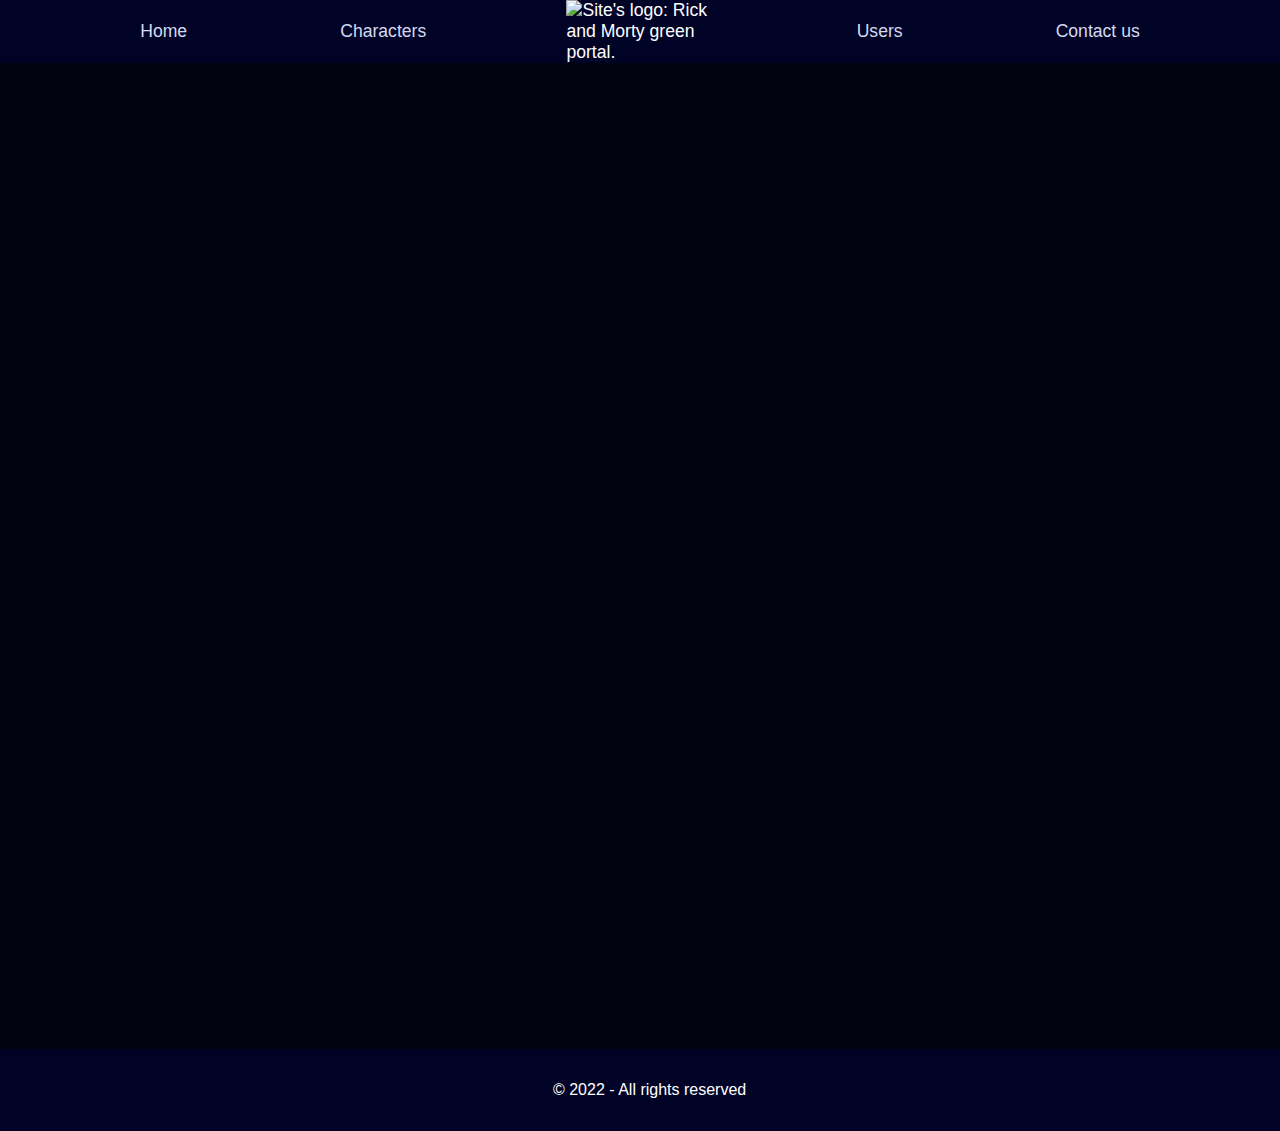
==== src/cards.html @ ada34ee6 "Merge pull request #15 from fyunes/fetch-rickandmorty-js" ====
<!DOCTYPE html>
<html lang="en">
<head>
    <meta charset="UTF-8">
    <meta http-equiv="X-UA-Compatible" content="IE=edge">
    <meta name="viewport" content="width=device-width, initial-scale=1.0">
    <title>Characters</title>
    <link rel="shortcut icon" href="https://cdn.discordapp.com/attachments/783499342010777631/1006359644928749668/slides-title.png" type="image/x-icon">
    <link rel="stylesheet" href="../assets/style.css">
</head>
<body>
    
    <header>
        <div class="navbar">
            <a href="../index.html">Home</a>
            <a href="./cards.html">Characters</a>
            <img src="http://www.da-files.com/contests/2015/rick-and-morty/img/img-ram-portal.png" alt="Site's logo: Rick and Morty green portal.">
            <a href="./table.html">Users</a>
            <a href="./form.html">Contact us</a>
        </div>
    </header>
    <div id="fetch-rickandmorty"></div>

    <footer>
        <div class="footer">
            <p>&copy; 2022 - <span>All rights reserved</span></p>
        </div>
    </footer>

</body>
<script src="../assets/scriptRIck&Morty.js"></script>
</html>
---- assets/style.css ----
body{
    color: #fff;
    margin: 0 auto;
    background-color: #00030D;
    font-family: 'Open Sans', sans-serif;
    padding-bottom: 80px;
    padding-top: 150.56px;
    min-height: 100vh;
    position: relative;    
}

/*HEADER*/

div.navbar{
    position: fixed;
    font-family: 'Lucida Sans', 'Lucida Sans Regular', 'Lucida Grande', 'Lucida Sans Unicode', Geneva, Verdana, sans-serif;
    font-size: 1.1rem;
    display: flex;
    justify-content: space-evenly;
    align-items: center;
    background-color: #010326;
    padding: 0;
    width: 100%;
    top: 0%;
}

div.navbar img{
    width: 150px;
}

div.navbar a{
    color: #D5DAF2;
    text-decoration: none;
    position: relative;
    z-index: 0;
    padding: 0.8rem;
}

div.navbar a::before, div.navbar a::after{
    position: absolute;
    left: 0px;
    width: 100%;
    height: 2px;
    background: #D5DAF2;
    content: "";
    opacity: 0;
    transition: all 0.3s;
}

div.navbar a:before{
    top: 0px;
    transform: translateY(-10px);
}

div.navbar a:after{
    bottom: 0px;
    transform: translateY(10px);
}

div.navbar a:hover:before, div.navbar a:hover:after{
    opacity: 1;
    transform: translateY(0px);
}

.welcome{
    font-family: Verdana, Geneva, Tahoma, sans-serif;
    text-align: center;
    margin-top: 2rem;
}

/*BUTTONS*/

.buttons{
    display: flex;
    justify-content: space-evenly;
    margin: 2rem 0;
}

.buttons img{
    background-color: #D5DAF2;
    width: 150px;
    box-shadow: 4px 4px 4px gray;
}

.buttons img:nth-child(1){
    border-radius: 10%;
    padding: 20px 20px;
}

.buttons img:nth-child(2){
    border-radius: 50%;
    padding: 20px 20px;
}

.buttons img:nth-child(3){
    border-radius: 10%;
    padding: 5px 20px;
    width: 180px;
}

button {
    display: inline;
    font-size: 1.3rem;
    background-color: #51A629;
    width: 100%;
    padding: 0.5rem;
    margin-top: 2rem;
    border: none;
    border-radius: 10px;
    box-shadow: 2px 2px 2px #47A603;
}

.buttons a {
    color: #00030D;
    font-family: 'Franklin Gothic Medium', 'Arial Narrow', Arial, sans-serif;
    text-decoration: none;
    text-transform: uppercase;
}

button:hover, button a:hover{
    color: #D5DAF2;
    background-color: #47A603;
}

.form, .table, .cards{
    display: flex;
    flex-direction: column;
    text-align: center;
}

/*FORM*/

.wrapper {
	display: flex;
    justify-content: center;
	flex-flow: row nowrap;
	background-color: #010326;
	width: 33%;
	margin: 3rem auto;
	padding: 1em;
}

.wrapper h2, .wrapper p{
    text-align: center;
}

fieldset{
	margin-top: 4rem;
    border: none;
	border-radius: 10px;
}

legend{
	font-size: 1.3rem;
	font-weight: bold;
	margin-top: 1rem;
	margin-bottom: 1rem;
}

label{
    display: block;
	padding-bottom: 0.5rem;
}

textarea{
    font-family: 'Lucida Sans', 'Lucida Sans Regular', 'Lucida Grande', 'Lucida Sans Unicode', Geneva, Verdana, sans-serif;
	padding: 2rem;
}

select{
	font-size: 1rem;
	font-weight: bold;
	margin-bottom: 2rem;
}

input:not([type="radio"]), textarea {
	font-size: 1.3rem;
	width: 20rem;
	margin-bottom: 2rem;
	padding: 0 1rem;
	border: none;
	border-radius: 5px;
}

/*FOOTER*/

footer{    
    font-family: 'Franklin Gothic Medium', 'Arial Narrow', Arial, sans-serif;   
    padding: 1rem;
    padding-right: 0%;
    background-color: #010326;
    bottom:0%;
    position: absolute;
    width: 99%;
    text-align: center;
}
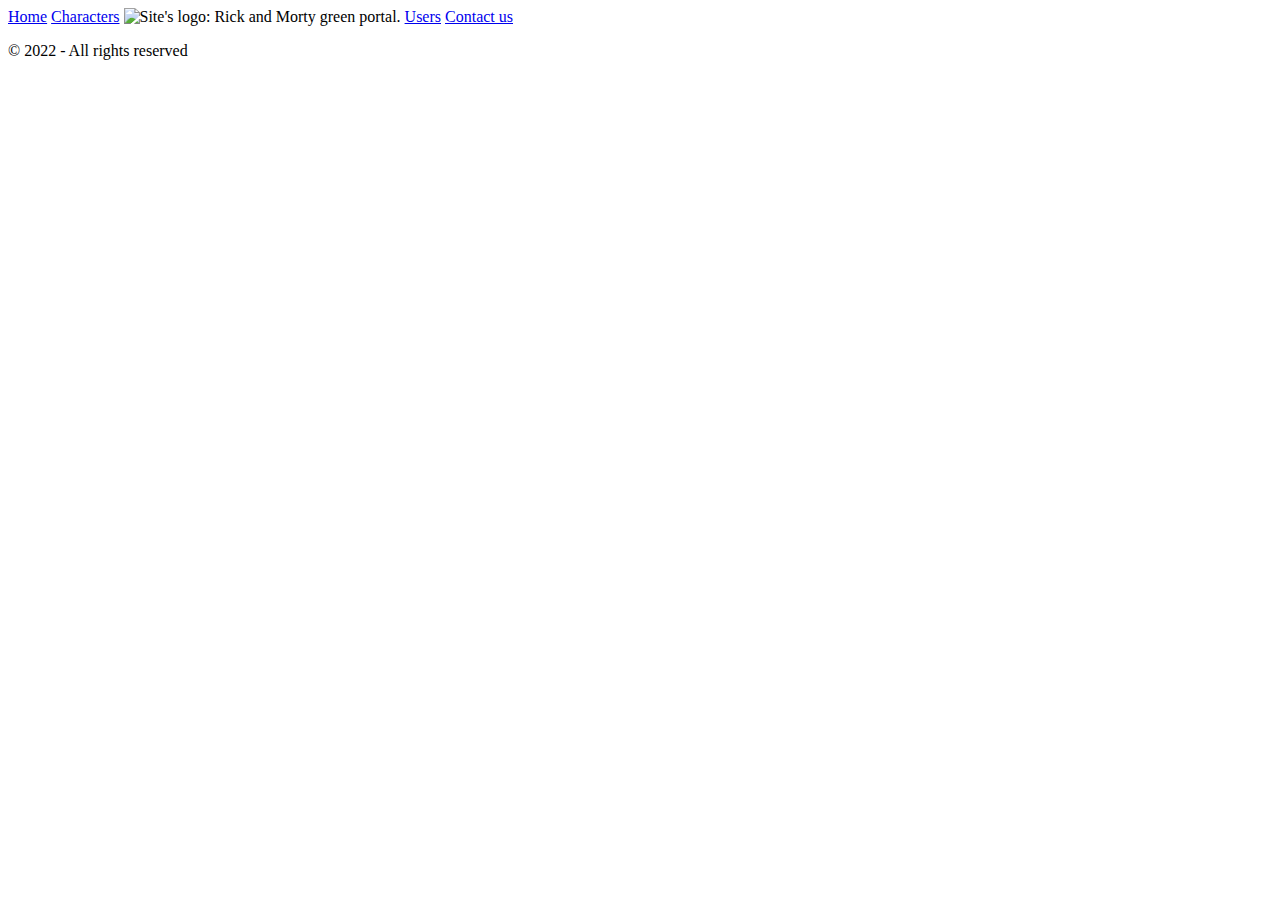
==== commit 42d486db: ".tada: add api conection jsonplaceholder" ====
--- a/src/cards.html
+++ b/src/cards.html
@@ -6,7 +6,7 @@
     <meta name="viewport" content="width=device-width, initial-scale=1.0">
     <title>Characters</title>
     <link rel="shortcut icon" href="https://cdn.discordapp.com/attachments/783499342010777631/1006359644928749668/slides-title.png" type="image/x-icon">
-    <link rel="stylesheet" href="../assets/style.css">
+    <link rel="stylesheet" href="../assets/css/style.css">
 </head>
 <body>
     
@@ -28,5 +28,5 @@
     </footer>
 
 </body>
-<script src="../assets/scriptRIck&Morty.js"></script>
+<script src="../assets/js/scriptRickAndMorty.js"></script>
 </html>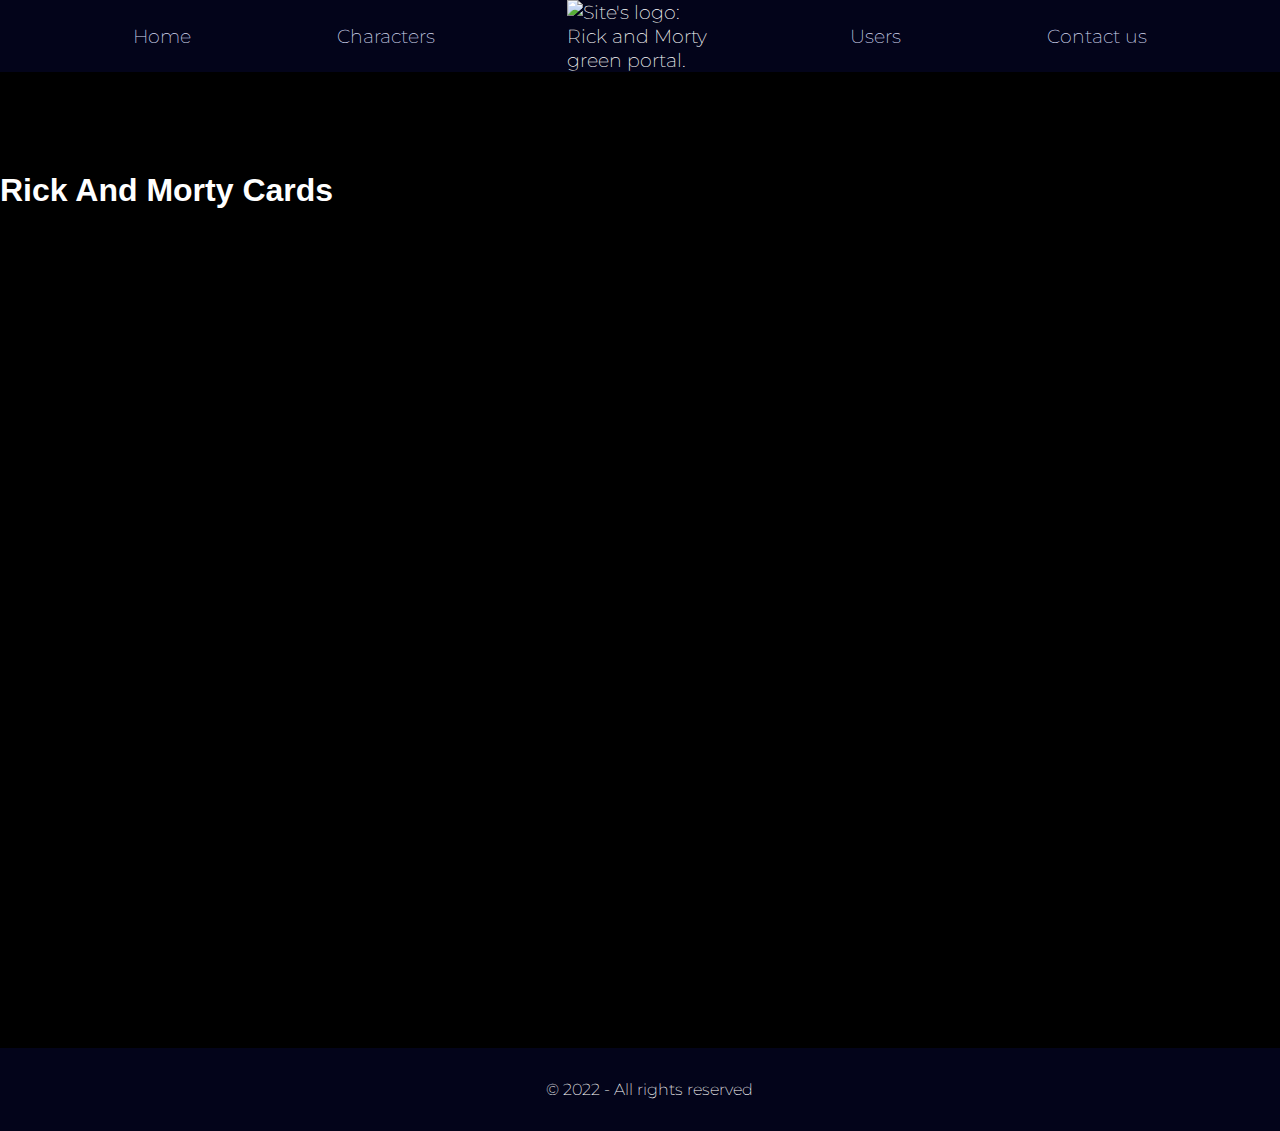
==== commit e62b296c: "Merge pull request #24 from MelinaLencina/style-update" ====
--- a/src/cards.html
+++ b/src/cards.html
@@ -6,8 +6,9 @@
     <meta name="viewport" content="width=device-width, initial-scale=1.0">
     <title>Characters</title>
     <link rel="shortcut icon" href="https://cdn.discordapp.com/attachments/783499342010777631/1006359644928749668/slides-title.png" type="image/x-icon">
-    <link rel="stylesheet" href="../assets/css/style.css">
+    <link rel="stylesheet" href="/assets/css/style.css">
 </head>
+
 <body>
     
     <header>
@@ -19,6 +20,12 @@
             <a href="./form.html">Contact us</a>
         </div>
     </header>
+
+    <div>
+        <h1>Rick And Morty Cards</h1>
+        <ul id="pagination"></ul>      
+    </div>
+
     <div id="fetch-rickandmorty"></div>
 
     <footer>
@@ -27,6 +34,6 @@
         </div>
     </footer>
 
+    <script src="/assets/js/scriptRickAndMorty.js"></script>
 </body>
-<script src="../assets/js/scriptRickAndMorty.js"></script>
 </html>--- a/assets/css/style.css
+++ b/assets/css/style.css
@@ -0,0 +1,338 @@
+@import url('https://fonts.googleapis.com/css2?family=Kanit&family=Montserrat:wght@300;500&display=swap');
+
+body {
+  font-family: "Open Sans", sans-serif;
+  color: #fff;
+  background-color: #000000;
+  position: relative;
+  margin: 0 auto;
+  padding-top: 150.56px;
+  padding-bottom: 80px;
+  min-height: 100vh;
+}
+
+/*HEADER*/
+
+div.navbar {
+  display: flex;
+  justify-content: space-evenly;
+  align-items: center;
+  font-family: 'Montserrat', sans-serif;
+  font-size: 1.2rem;
+  font-weight: 200;
+  background-color: #03041a;
+  position: fixed;
+  width: 100%;
+  top: 0%;
+  padding: 0;
+  z-index: 2;
+}
+
+div.navbar img {
+  width: 150px;
+}
+
+div.navbar a {
+  color: #d5daf2;
+  position: relative;
+  text-decoration: none;
+  padding: 0.8rem;
+  z-index: 0;
+}
+
+div.navbar a::before,
+div.navbar a::after {
+  background: #d5daf2;
+  position: absolute;
+  left: 0px;
+  width: 100%;
+  height: 2px;
+  content: "";
+  opacity: 0;
+  transition: all 0.3s;
+}
+
+div.navbar a:before {
+  top: 0px;
+  transform: translateY(-10px);
+}
+
+div.navbar a:after {
+  bottom: 0px;
+  transform: translateY(10px);
+}
+
+div.navbar a:hover:before,
+div.navbar a:hover:after {
+  opacity: 1;
+  transform: translateY(0px);
+}
+
+.welcome {
+  font-family: 'Kanit';
+  font-size: 3rem;
+  text-align: center;
+  margin-top: 2rem;
+}
+
+.cover {
+  width: 100%;
+  height: 60vh;
+  margin: 3rem 0;
+}
+
+/*BUTTONS*/
+
+.buttons {
+  display: flex;
+  justify-content: space-evenly;
+  margin: 2rem 0;
+}
+
+.buttons img {
+  background-color: #d5daf2;
+  width: 150px;
+  box-shadow: 4px 4px 4px gray;
+}
+
+.buttons img:nth-child(1) {
+  padding: 20px 20px;
+  border-radius: 10%;
+}
+
+.buttons img:nth-child(2) {
+  padding: 20px 20px;
+  border-radius: 50%;
+}
+
+.buttons img:nth-child(3) {
+  width: 180px;
+  padding: 5px 20px;
+  border-radius: 10%;
+}
+
+.button-icon {
+  display: inline;
+  font-size: 1.3rem;
+  background-color: #51a629;
+  width: 100%;
+  margin-top: 2rem;
+  padding: 0.5rem;
+  border: none;
+  border-radius: 10px;
+  box-shadow: 2px 2px 2px #47a603;
+}
+
+.buttons a {
+  font-family: "Franklin Gothic Medium", "Arial Narrow", Arial, sans-serif;
+  color: #00030d;
+  text-decoration: none;
+  text-transform: uppercase;
+}
+
+.button-icon:hover, .button-icon a:hover {
+  color: #d5daf2;
+  background-color: #4ca193;
+}
+
+.form, .table, .cards {
+  display: flex;
+  flex-direction: column;
+  text-align: center;
+}
+
+/*FORM*/
+
+.wrapper {
+  display: flex;
+  justify-content: center;
+  flex-flow: row nowrap;
+  background-color: #010326;
+  width: 33%;
+  margin: 3rem auto;
+  padding: 1em;
+}
+
+.wrapper h2, .wrapper p {
+  text-align: center;
+}
+
+fieldset {
+  margin-top: 4rem;
+  border: none;
+  border-radius: 10px;
+}
+
+legend {
+  font-size: 1.3rem;
+  font-weight: bold;
+  margin-top: 1rem;
+  margin-bottom: 1rem;
+}
+
+label {
+  display: block;
+  padding-bottom: 0.5rem;
+}
+
+textarea {
+  font-family: 'Montserrat', sans-serif;
+}
+
+select {
+  font-size: 1rem;
+  font-weight: bold;
+  margin-bottom: 2rem;
+}
+
+input:not([type="radio"]), textarea {
+  font-size: 1.3rem;
+  width: 20rem;
+  margin-bottom: 2rem;
+  padding: 0 1rem;
+  border: none;
+  border-radius: 5px;
+}
+
+/* USERS */
+
+.users {
+  width: 100vw;
+  margin: 50px 0;
+}
+
+.users-cards {
+  font-family: 'Kanit';
+  font-size: 4.2rem;
+  text-align: center;
+  margin: 0;
+  padding: 0;
+}
+
+.table{
+  font-size: 1.3rem;
+  margin-bottom: 3rem;
+}
+
+#usersInfo {
+  display: flex;
+  justify-content: center;
+  flex-wrap: wrap;
+}
+
+.user-card {
+  color: #000;
+  background-color: #fff;
+  position: relative;
+  width: 30rem;
+  margin: 20px;
+  border-radius: 25px;
+  overflow: hidden;
+  cursor: pointer;
+}
+
+.user-title {
+  font-size: 1.2rem;
+  font-weight: bold;
+  text-align: center;
+}
+
+.user-text {
+  font-weight: 700;
+}
+
+.user-data {
+  font-family: 'Montserrat', sans-serif;
+  font-size: 0.9rem;
+  font-weight: normal;
+}
+
+.user-content {
+  display: flex;
+}
+
+.col-left {
+  display: flex;
+  justify-content: center;
+  align-items: center;
+  background-color: #51a629;
+  width: 60%;
+  height: 250px;
+}
+
+.col-right {
+  width: 100%;
+  padding: 10px;
+  margin: 0 auto;
+}
+
+.user-effect {
+  display: flex;
+  justify-content: center;
+  align-items: center;
+  background: rgba(171, 226, 145, 0.81);
+  position: absolute;
+  width: 0%;
+  height: 100%;
+  top: 0;
+  overflow: hidden;
+  transition: all 400ms ease-in-out;
+}
+
+.user-card:hover .user-effect {
+  width: 100%;
+}
+
+.user-effect h3 {
+  font-size: 1.5rem;
+  color: #010326;
+  padding: 0.8em 1.9em;
+  border: 6px solid #010326;
+  border-radius: 20px;
+}
+
+.users-table {
+  width: 90%;
+  margin: 0 auto;
+  border: 1px solid white;
+  border-collapse: collapse;
+}
+
+.col {
+  font-family: 'Montserrat', sans-serif;
+  font-weight: light 300;
+  text-align: center;
+  color: #ffffff;
+  width: 15%;
+  padding: 1rem;
+  border: 3px solid white;
+}
+
+.user-row:hover {
+  background: #040e31;
+}
+
+.table-header{
+  font-family: 'Montserrat';
+  font-size: 1.2rem;
+  font-weight: medium 400;
+  text-align: center;
+  background-color: #51a629;
+  width: 15%;
+  padding: 1rem;
+  border: 3px solid white;
+}
+
+/*FOOTER*/
+
+footer {
+  font-family: 'Montserrat', sans-serif;
+  font-weight: 200;
+  text-align: center;
+  background-color: #03041a;
+  position: absolute;
+  width: 99%;
+  padding: 1rem;
+  padding-right: 0%;
+  bottom: 0%;
+}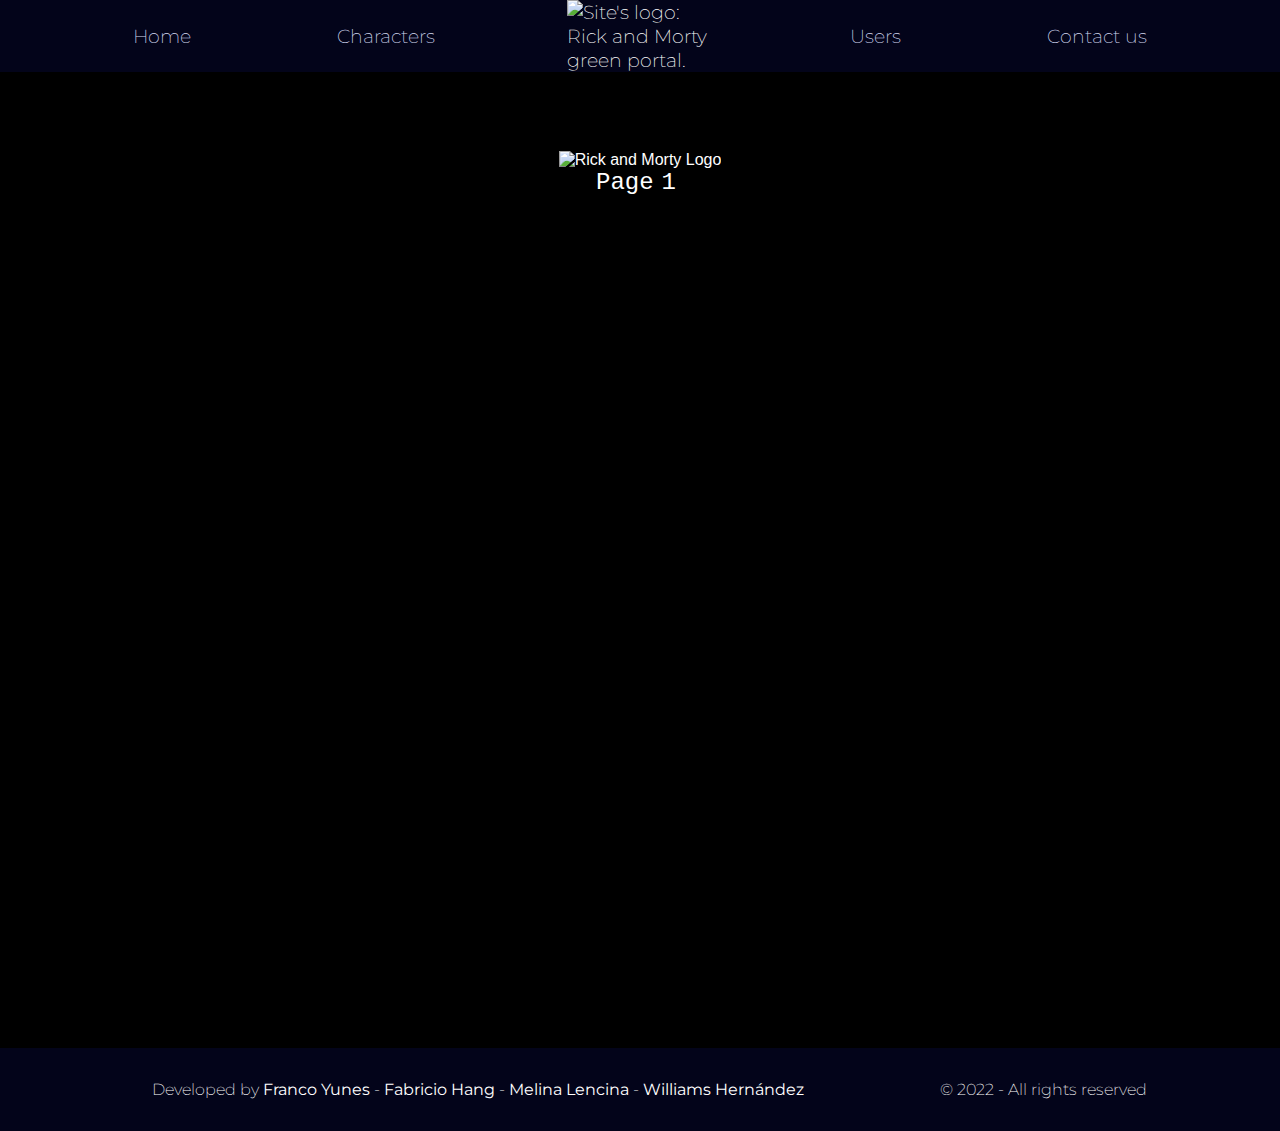
==== commit 6919290a: "Merge branch 'main' into finishing-touches" ====
--- a/src/cards.html
+++ b/src/cards.html
@@ -6,7 +6,7 @@
     <meta name="viewport" content="width=device-width, initial-scale=1.0">
     <title>Characters</title>
     <link rel="shortcut icon" href="https://cdn.discordapp.com/attachments/783499342010777631/1006359644928749668/slides-title.png" type="image/x-icon">
-    <link rel="stylesheet" href="/assets/css/style.css">
+    <link rel="stylesheet" href="../assets/css/style.css">
 </head>
 
 <body>
@@ -15,25 +15,40 @@
         <div class="navbar">
             <a href="../index.html">Home</a>
             <a href="./cards.html">Characters</a>
-            <img src="http://www.da-files.com/contests/2015/rick-and-morty/img/img-ram-portal.png" alt="Site's logo: Rick and Morty green portal.">
+            <img src="https://cdn.discordapp.com/attachments/783499342010777631/1007003048041795634/portal.png" alt="Site's logo: Rick and Morty green portal.">
             <a href="./table.html">Users</a>
             <a href="./form.html">Contact us</a>
         </div>
     </header>
 
+    <div class="rnm-logo-container">        
+        <img src="https://cdn.discordapp.com/attachments/783499342010777631/1007513561154727976/Logo4.png" alt="Rick and Morty Logo">
+    </div>
     <div>
-        <h1>Rick And Morty Cards</h1>
-        <ul id="pagination"></ul>      
+        <div class="rnm-pagination-div"id="pagination"></div>                    
     </div>
+ 
+    <div>
+        <input onclick="topFunction()" id="RNM-Btn" title="Go to top" type="image" src="https://cdn.discordapp.com/attachments/1007047126783627445/1007061998476984450/rM_img_150.jpg"  onMouseOver="this.src='https://cdn.discordapp.com/attachments/1007047126783627445/1007061999034843246/rM_img_hover_150.jpg'" onMouseOut="this.src='https://cdn.discordapp.com/attachments/1007047126783627445/1007061998476984450/rM_img_150.jpg'">
+        
+    <div class="rnm-parent-container" id="fetch-rickandmorty"></div>
 
-    <div id="fetch-rickandmorty"></div>
+    <div class="rnm-counter-container">
+        <span class="RNM-counter">Page </span>
+        <span class="RNM-counter" id="display">1</span>
+    </div> 
+    <div>        
+        <div class="rnm-pagination-div"id="paginationBottom"></div>                
+    </div>
 
     <footer>
         <div class="footer">
+            <p>Developed by <a href="https://github.com/fyunes" target="_blank">Franco Yunes</a> - <a href="https://github.com/saveasfabri" target="_blank">Fabricio Hang</a> - <a href="https://github.com/MelinaLencina" target="_blank">Melina Lencina</a> - <a href="https://github.com/hernandw" target="_blank">Williams Hernández</a></p>
             <p>&copy; 2022 - <span>All rights reserved</span></p>
         </div>
     </footer>
+    
+<script src="../assets/js/scriptRickAndMorty.js"></script>
 
-    <script src="/assets/js/scriptRickAndMorty.js"></script>
 </body>
 </html>--- a/assets/css/style.css
+++ b/assets/css/style.css
@@ -1,4 +1,22 @@
-@import url('https://fonts.googleapis.com/css2?family=Kanit&family=Montserrat:wght@300;500&display=swap');
+@import url('https://fonts.googleapis.com/css2?family=Kanit&family=Montserrat:wght@300;500&family=Archivo:wght@500&family=Ubuntu:wght@400;700&display=swap');
+@keyframes vibrate {
+  0% { transform: rotate(10deg); }
+  10% { transform: rotate(-10deg); }
+  10% { transform: rotate(10deg); }
+  10% { transform: rotate(-10deg); }
+  20% { transform: rotate(10deg); }
+  30% { transform: rotate(-10deg); }
+  60% { transform: rotate(-5deg); }
+  60% { transform: rotate(5deg); }
+  60% { transform: rotate(-15deg); }
+  60% { transform: rotate(15deg); }
+}
+@keyframes FadeInOut {
+  0% {opacity:0;}
+  25% {opacity:.5;}
+  50% {opacity:.75;}
+  100% {opacity:1;}
+}
 
 body {
   font-family: "Open Sans", sans-serif;
@@ -95,19 +113,8 @@
   box-shadow: 4px 4px 4px gray;
 }
 
-.buttons img:nth-child(1) {
+.buttons img {
   padding: 20px 20px;
-  border-radius: 10%;
-}
-
-.buttons img:nth-child(2) {
-  padding: 20px 20px;
-  border-radius: 50%;
-}
-
-.buttons img:nth-child(3) {
-  width: 180px;
-  padding: 5px 20px;
   border-radius: 10%;
 }
 
@@ -121,20 +128,28 @@
   border: none;
   border-radius: 10px;
   box-shadow: 2px 2px 2px #47a603;
+  cursor: pointer;
 }
 
 .buttons a {
-  font-family: "Franklin Gothic Medium", "Arial Narrow", Arial, sans-serif;
+  font-family: 'Kanit', sans-serif;
+  font-weight: bold;
   color: #00030d;
   text-decoration: none;
   text-transform: uppercase;
 }
 
-.button-icon:hover, .button-icon a:hover {
+.button-icon:hover, .button-icon:hover a {
   color: #d5daf2;
   background-color: #4ca193;
 }
 
+.button-icon:active, .button-icon a:active {
+  color: #3f445f;
+  background-color: #40867b;
+  box-shadow: none;
+}
+
 .form, .table, .cards {
   display: flex;
   flex-direction: column;
@@ -143,55 +158,191 @@
 
 /*FORM*/
 
-.wrapper {
-  display: flex;
-  justify-content: center;
-  flex-flow: row nowrap;
+.form-message {
+  display: flex;
+  justify-content: center;
+  width: 100%;
+  margin: 50px 0;
+}
+
+.form-container {
+  display: flex;
+  justify-content: center;
+  flex-direction: column;
   background-color: #010326;
-  width: 33%;
-  margin: 3rem auto;
+  width: 55%;
+  margin-left: 4rem;
   padding: 1em;
-}
-
-.wrapper h2, .wrapper p {
-  text-align: center;
+  border-radius: 10px;
+}
+
+.form-container p {
+  text-align: center;
+}
+
+.form-container h1 {
+  font-size: 2.5rem;
+  font-weight: 600;
+  text-align: center;
+  margin: 1rem;
+}
+
+.form-container h2 {
+  font-size: 1rem;
+  text-align: center;
+  margin: 1rem;
 }
 
 fieldset {
-  margin-top: 4rem;
+  width: 100%;
+  margin: 1rem 0 2rem 0;
+  padding: 0;
   border: none;
   border-radius: 10px;
+  box-sizing: border-box;
 }
 
 legend {
   font-size: 1.3rem;
   font-weight: bold;
+  text-align: center;
   margin-top: 1rem;
   margin-bottom: 1rem;
 }
 
 label {
-  display: block;
   padding-bottom: 0.5rem;
+  display: flex;
+  align-items: center;
 }
 
 textarea {
+  padding: 2rem;
+}
+
+.form-container input, textarea, .form-container label{
   font-family: 'Montserrat', sans-serif;
-}
-
-select {
+  font-weight: 200;
+}
+
+.form-container button{
+  font-family: 'Kanit', sans-serif;
+  text-transform: uppercase;
+}
+
+textarea, #name, #phone, #email, #submit {	
+  display: flex;
+  align-items: center;  
+  font-size: 1.3rem;
+  width: 100%;
+  margin-bottom: 2rem;
+  padding: .4rem 1rem;
+  border: none;
+  border-radius: 10px;
+  box-sizing: border-box;
+}
+
+.input-radio {
+  display: flex;
+  justify-content: flex-start;
+  align-items: center;
+  height: 30px;
+}
+
+.input-radio input {
+  margin-right: 1rem;
+}
+
+.input-radio label {
+  padding: 0;
+}
+
+.message-dom{
+  display: flex;
+  align-items: center;
+  flex-direction: column;
+  box-sizing: border-box;
+  width: 55%;
+}
+
+.portal-img {
+  width: 100%;
+  box-sizing: border-box;
+}
+
+.portal-img img {
+  width: 100%;
+}
+
+#received-message {
+  display: flex;
+  justify-content: center;
+  flex-direction: column;
+  align-items: center;
+  width: 100%;
+}
+
+.img-title {
+  width: 80%;
+  height: 100%;
+  margin-top: 15px;
+}
+
+.background-mssg {
+  display: flex;
+  justify-content: center;
+  align-items: center;
+  flex-direction: column;
+  background-color: #7eea2562;
+  width: 90%;
+  height: auto;
+  margin-top: 30px;
+  padding: 5px;
+  border: 2px solid #7dea25;
+  border-radius: 15px;
+  box-shadow: 0 0 30px #7dea25;
+}
+
+.text-dimension {
   font-size: 1rem;
-  font-weight: bold;
-  margin-bottom: 2rem;
-}
-
-input:not([type="radio"]), textarea {
-  font-size: 1.3rem;
-  width: 20rem;
-  margin-bottom: 2rem;
-  padding: 0 1rem;
-  border: none;
-  border-radius: 5px;
+  color: #fff;
+  text-shadow: 1px 1px 2px #051f39;
+}  
+
+#text-form {
+  display: flex;
+  justify-content: center;
+  align-items: center;
+  flex-direction: column;
+  width: 80%;
+  padding: 0 ;
+}
+
+.label-message {
+  font-size: 0.8rem;
+  color: #22a2bd;
+  margin: 0;
+}
+
+.text-message {
+  font-weight: 500;
+  text-align: center;
+  margin-top: 5px;
+  text-shadow: 1px 1px 4px #051f39;
+}
+
+.text-message:last-child {
+  margin-bottom: 15px;
+}
+
+/* FORM VALIDATION */
+
+input:invalid{
+  border-color: #900;
+}
+
+input:focus:invalid {
+  outline: none;
 }
 
 /* USERS */
@@ -335,4 +486,202 @@
   padding: 1rem;
   padding-right: 0%;
   bottom: 0%;
+}
+
+.footer{
+  display: flex;
+  justify-content: space-evenly;
+}
+
+.footer a{
+  color: #fff;
+  font-weight: 400;
+  text-decoration: none;
+}
+
+.footer a:hover{
+  font-size: 1.1rem;
+  color: #fff;
+  transition: 0.5s;
+}
+
+/* Rick And Morty Cards */
+
+/* RICK AND MORTY TITLE LOGOS */
+.rnm-logo-container {
+  display: flex;
+  justify-content: center;
+  margin: 0 auto;
+  -webkit-animation-name: FadeInOut;
+  animation-name: FadeInOut;
+  -webkit-animation-timing-function: ease-in-out;
+  animation-timing-function: ease-in-out;
+  -webkit-animation-iteration-count: infinite;
+  animation-iteration-count: infinite;
+  -webkit-animation-duration: 8s;
+  animation-duration: 8s;
+}
+
+ /* PAGE UP BUTTON  */
+
+#RNM-Btn {
+  display: none; 
+  position: fixed;
+  width: 100px; 
+  height: 100px;
+  bottom: 20px; 
+  right: 10px; 
+  z-index: 99; 
+  border: solid white 1px; 
+  box-sizing: content-box;
+  outline: none;   
+  cursor: pointer; 
+}
+
+/* PAGINATION BUTTONS AND COUNTER  */
+
+.rnm-pagination-div {
+  display: flex;  
+  justify-content: center;  
+}
+.rnm-counter-container {
+  display: flex;
+  justify-content: center;
+  align-items: center;
+  margin: 0 auto;
+}
+
+.btn-container {
+  display: flex;
+  justify-content: center;
+  width: 10%;
+  margin: 0% 2% 0 0%;
+  padding: 1rem 1.5rem;  
+}
+
+.RNM-counter {
+  font-family: monospace;
+  font-size: 1.5rem;
+  padding-right: 0.5rem;
+}
+
+.rnm-pagination-div button {
+  display: flex;
+  justify-content: center;
+  font-family: monospace;
+  font-size: 2rem;
+  font-weight: bold;  
+  background-color: rgb(11, 212, 44);
+  width: 100%;
+  margin: 0% 2% 2% 0%;
+  padding: 1rem 1.5rem;
+  border: 0;
+  border-radius: 5px;
+  box-shadow: 0 5px #666;
+  outline: solid;
+  transition: all 0.3s ;
+  cursor: pointer;
+}
+
+.rnm-pagination-div .noprev {
+  display: none;
+}
+
+.rnm-pagination-div button:hover {
+  box-shadow: 0 8px #666;  
+  transform: scale(1.08);
+}
+
+.rnm-pagination-div button:active {  
+  transform: scale(.98);
+}
+
+.rnm-pagination-div button:active {
+  background-color: #8b1b1b;
+  box-shadow: 0 8px #666;
+  transform: translateY(4px);
+}
+
+.rnm-parent-container{
+  display: flex;
+  justify-content: space-evenly;
+  flex-wrap: wrap;
+  width: 100vw;  
+}
+
+/* RICK AND MORTY CARD STYLES */
+
+.rnm-cards {
+  display: flex;  
+  flex-direction: column;
+  background-image: url(https://cdn.discordapp.com/attachments/783499342010777631/1007426978086932621/portal4.png);
+  background-position: center;
+  background-repeat: no-repeat;
+  margin: 2% 2% 2% 0%;
+  border: solid gray 3px;
+  border-radius: 10px;
+  box-shadow:inset 0 0  8px rgb(245, 245, 245);
+  transform-style: preserve-3d;
+  transition: transform 2s;
+  transition: -webkit-transform 2s;  
+}
+
+.rnm-img {
+  display: flex;
+  justify-content: center;
+  align-items: center;
+  margin-top: 1rem;
+  margin-right: 1rem;
+  margin-left: 1rem;
+  border: solid grey 4px;
+  border-radius: 10px;  
+  animation: vibrate 0.8s;  
+}
+
+.rnm-cards:hover {
+  display: flex;  
+  transform: rotateY( 360deg ); 
+  -webkit-transform: rotateY( 360deg );
+}
+
+.rnm-card-text {
+  font-family: 'Ubuntu', sans-serif;
+  font-weight: bold;  
+  padding: 0.3rem;  
+}
+.rnm-card-text h3 {
+  text-align: center;  
+  text-shadow: 2px 2px 5px rgb(0, 0, 0);
+}
+.rnm-text-area {
+  background-color: #2ac944;
+  background-image: url(https://cdn.discordapp.com/attachments/783499342010777631/1007432316181823598/imageedit_4_2672907645.png);
+  text-shadow: 2px 2px 5px rgb(0, 0, 0);
+  margin: 0.3rem;
+  padding: 0.2rem;
+  border: solid grey 3px;
+}
+
+/* STATUS CLASSES */
+
+.Alive {
+  background-image: url(../icons/alive.svg);
+  background-repeat: no-repeat;  
+  padding: 0.8rem;
+  padding-left: 0.1rem;
+}
+
+.Dead {
+  background-image: url(../icons/dead.svg);
+  background-repeat: no-repeat;  
+  padding: 0.8rem;
+  padding-left: 0.1rem;
+}
+
+.unknown {
+  background-image: url(../icons/unknown.svg);
+  background-repeat: no-repeat;
+  background-position: 1%; 
+  padding: 0.8rem;
+  padding-left: 0.1rem;
 }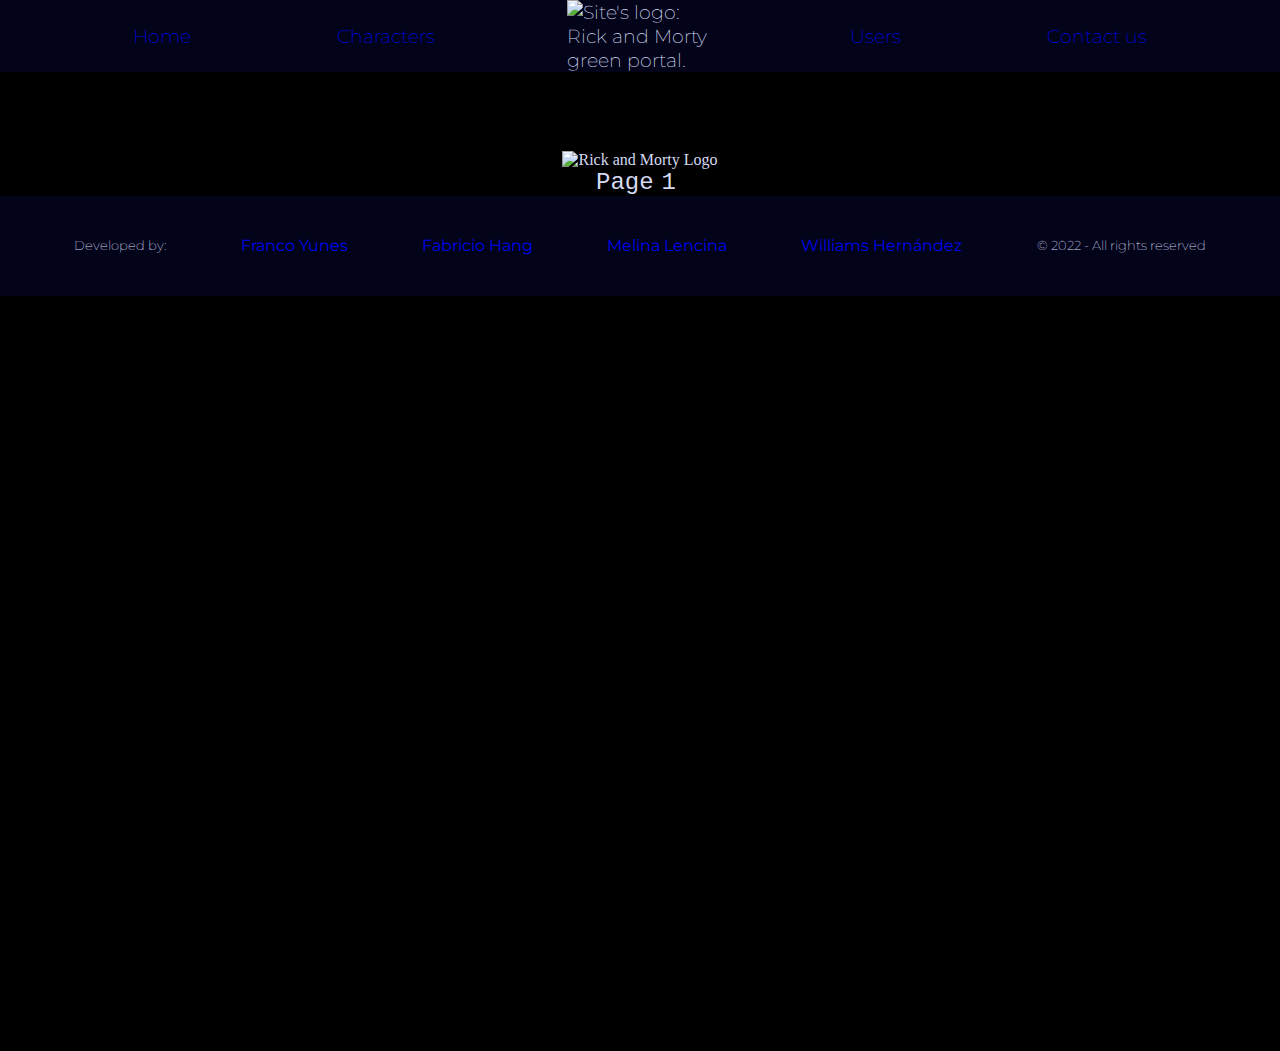
==== commit 14554d34: ":bug: Fix: responsive footer and css fix" ====
--- a/src/cards.html
+++ b/src/cards.html
@@ -5,7 +5,7 @@
     <meta http-equiv="X-UA-Compatible" content="IE=edge">
     <meta name="viewport" content="width=device-width, initial-scale=1.0">
     <title>Characters</title>
-    <link rel="shortcut icon" href="https://cdn.discordapp.com/attachments/783499342010777631/1006359644928749668/slides-title.png" type="image/x-icon">
+    <link rel="shortcut icon" href="https://cdn.discordapp.com/attachments/783499342010777631/1007521734133559426/slides-title.png" type="image/x-icon">
     <link rel="stylesheet" href="../assets/css/style.css">
 </head>
 
@@ -25,11 +25,12 @@
         <img src="https://cdn.discordapp.com/attachments/783499342010777631/1007513561154727976/Logo4.png" alt="Rick and Morty Logo">
     </div>
     <div>
-        <div class="rnm-pagination-div"id="pagination"></div>                    
+        <div class="rnm-pagination-div" id="pagination"></div>                    
     </div>
  
     <div>
-        <input onclick="topFunction()" id="RNM-Btn" title="Go to top" type="image" src="https://cdn.discordapp.com/attachments/1007047126783627445/1007061998476984450/rM_img_150.jpg"  onMouseOver="this.src='https://cdn.discordapp.com/attachments/1007047126783627445/1007061999034843246/rM_img_hover_150.jpg'" onMouseOut="this.src='https://cdn.discordapp.com/attachments/1007047126783627445/1007061998476984450/rM_img_150.jpg'">
+        <input onclick="topFunction()" id="RNM-Btn" title="Go to top" type="image" src="https://cdn.discordapp.com/attachments/1007047126783627445/1007061998476984450/rM_img_150.jpg"  onMouseOver="this.src='https://cdn.discordapp.com/attachments/1007047126783627445/1007061999034843246/rM_img_hover_150.jpg'" onMouseOut="this.src='https://cdn.discordapp.com/attachments/1007047126783627445/1007061998476984450/rM_img_150.jpg'" alt="Go to top">
+    </div>
         
     <div class="rnm-parent-container" id="fetch-rickandmorty"></div>
 
@@ -38,15 +39,19 @@
         <span class="RNM-counter" id="display">1</span>
     </div> 
     <div>        
-        <div class="rnm-pagination-div"id="paginationBottom"></div>                
+        <div class="rnm-pagination-div" id="paginationBottom"></div>                
     </div>
 
     <footer>
-        <div class="footer">
-            <p>Developed by <a href="https://github.com/fyunes" target="_blank">Franco Yunes</a> - <a href="https://github.com/saveasfabri" target="_blank">Fabricio Hang</a> - <a href="https://github.com/MelinaLencina" target="_blank">Melina Lencina</a> - <a href="https://github.com/hernandw" target="_blank">Williams Hernández</a></p>
-            <p>&copy; 2022 - <span>All rights reserved</span></p>
+        <div class="text-footer">
+					<p>Developed by:</p>
+					<a href="https://github.com/fyunes" target="_blank">Franco Yunes</a>					
+					<a href="https://github.com/saveasfabri" target="_blank">Fabricio Hang</a>
+					<a href="https://github.com/MelinaLencina" target="_blank">Melina Lencina</a>
+					<a href="https://github.com/hernandw" target="_blank">Williams Hernández</a>
+					<p>&copy; 2022 - All rights reserved</p>
         </div>
-    </footer>
+    </footer>	
     
 <script src="../assets/js/scriptRickAndMorty.js"></script>
 
--- a/assets/css/style.css
+++ b/assets/css/style.css
@@ -11,6 +11,7 @@
   60% { transform: rotate(-15deg); }
   60% { transform: rotate(15deg); }
 }
+
 @keyframes FadeInOut {
   0% {opacity:0;}
   25% {opacity:.5;}
@@ -19,26 +20,56 @@
 }
 
 body {
-  font-family: "Open Sans", sans-serif;
-  color: #fff;
+  color: #d5daf2;
   background-color: #000000;
   position: relative;
   margin: 0 auto;
   padding-top: 150.56px;
-  padding-bottom: 80px;
+  /* padding-bottom: 80px; */
   min-height: 100vh;
 }
 
+/* DISPLAY, FONTS AND COLORS */
+
+a {
+  text-decoration: none;
+}
+
+a:visited {
+  color: #d5daf2;
+}
+
+.navbar, footer{
+  background-color: #03041a;
+}
+
+.navbar, .form-container, .form-container input, textarea, .form-container label, .background-mssg, .user-data, .user-content, .user-effect, .col, .table-header, footer {
+  font-family: 'Montserrat', sans-serif;
+  font-weight: 200;
+} 
+
+.welcome, .users-cards{
+  font-family: 'Kanit';
+}
+
+.navbar, .buttons, .form-message, .form-container, .input-radio, #received-message, .background-mssg, #text-form, #usersInfo, .col-left, .user-effect, .rnm-logo-container, .rnm-pagination-div, .rnm-counter-container, .btn-container, .rnm-pagination-div button, .rnm-parent-container, .rnm-img {
+  display: flex;
+  justify-content: center;
+}
+
+.navbar, textarea, #name, #phone, #email, #submit, .input-radio, .message-dom, #received-message, .background-mssg, #text-form, .col-left, .user-effect, .rnm-counter-container, .rnm-img {
+  align-items: center;
+}
+
+.welcome, .form-index, .table, .cards, .form-container h1, .form-container h2, legend, .text-message, .users-cards, .user-title, .col, .table-header, .rnm-card-text h3, footer {
+  text-align: center;
+}
+
 /*HEADER*/
 
-div.navbar {
-  display: flex;
+.navbar {
   justify-content: space-evenly;
-  align-items: center;
-  font-family: 'Montserrat', sans-serif;
   font-size: 1.2rem;
-  font-weight: 200;
-  background-color: #03041a;
   position: fixed;
   width: 100%;
   top: 0%;
@@ -46,20 +77,17 @@
   z-index: 2;
 }
 
-div.navbar img {
+.navbar img {
   width: 150px;
 }
 
-div.navbar a {
-  color: #d5daf2;
-  position: relative;
-  text-decoration: none;
+.navbar a {
+  position: relative;
   padding: 0.8rem;
   z-index: 0;
 }
 
-div.navbar a::before,
-div.navbar a::after {
+.navbar a::before, .navbar a::after {
   background: #d5daf2;
   position: absolute;
   left: 0px;
@@ -70,26 +98,23 @@
   transition: all 0.3s;
 }
 
-div.navbar a:before {
+.navbar a:before {
   top: 0px;
   transform: translateY(-10px);
 }
 
-div.navbar a:after {
+.navbar a:after {
   bottom: 0px;
   transform: translateY(10px);
 }
 
-div.navbar a:hover:before,
-div.navbar a:hover:after {
+.navbar a:hover:before, .navbar a:hover:after {
   opacity: 1;
   transform: translateY(0px);
 }
 
 .welcome {
-  font-family: 'Kanit';
   font-size: 3rem;
-  text-align: center;
   margin-top: 2rem;
 }
 
@@ -99,10 +124,14 @@
   margin: 3rem 0;
 }
 
+.index-icon:hover {
+  transition: ease-in-out 0.5s;
+  transform: scale(1.2);
+}
+
 /*BUTTONS*/
 
 .buttons {
-  display: flex;
   justify-content: space-evenly;
   margin: 2rem 0;
 }
@@ -131,20 +160,19 @@
   cursor: pointer;
 }
 
-.buttons a {
+.buttons button {
   font-family: 'Kanit', sans-serif;
   font-weight: bold;
   color: #00030d;
-  text-decoration: none;
   text-transform: uppercase;
 }
 
-.button-icon:hover, .button-icon:hover a {
+.button-icon:hover {
   color: #d5daf2;
   background-color: #4ca193;
 }
 
-.button-icon:active, .button-icon a:active {
+.button-icon:active {
   color: #3f445f;
   background-color: #40867b;
   box-shadow: none;
@@ -153,47 +181,39 @@
 .form, .table, .cards {
   display: flex;
   flex-direction: column;
-  text-align: center;
 }
 
 /*FORM*/
 
 .form-message {
+  width: 100%;
+  margin: 50px 0;
   display: flex;
-  justify-content: center;
-  width: 100%;
-  margin: 50px 0;
+  justify-content: space-evenly;
 }
 
 .form-container {
-  display: flex;
-  justify-content: center;
   flex-direction: column;
   background-color: #010326;
-  width: 55%;
-  margin-left: 4rem;
+  width: 40%;
+  /* margin-left: 4rem; */
   padding: 1em;
   border-radius: 10px;
-}
-
-.form-container p {
-  text-align: center;
 }
 
 .form-container h1 {
   font-size: 2.5rem;
   font-weight: 600;
-  text-align: center;
   margin: 1rem;
 }
 
 .form-container h2 {
   font-size: 1rem;
-  text-align: center;
   margin: 1rem;
 }
 
-fieldset {
+.form {
+  position: relative;
   width: 100%;
   margin: 1rem 0 2rem 0;
   padding: 0;
@@ -205,47 +225,69 @@
 legend {
   font-size: 1.3rem;
   font-weight: bold;
-  text-align: center;
   margin-top: 1rem;
   margin-bottom: 1rem;
 }
 
-label {
-  padding-bottom: 0.5rem;
+.container-form {
+  margin-bottom: 10px;
+}
+
+.label-form {
+  display: block;
+  text-align: left;
+  padding: 5px;
+  margin-top: 10px;
+}
+
+.input-container-form {
+  position: relative;
+  transition: .3s ease all;
+
+}
+.input-container-form:focus {
+	border: 3px solid #0075FF;
+	outline: none;
+	box-shadow: 3px 0px 30px rgba(163,163,163, 0.4);
+}
+
+textarea, #name, #phone, #email {	
   display: flex;
-  align-items: center;
-}
-
-textarea {
-  padding: 2rem;
-}
-
-.form-container input, textarea, .form-container label{
-  font-family: 'Montserrat', sans-serif;
-  font-weight: 200;
-}
-
-.form-container button{
-  font-family: 'Kanit', sans-serif;
-  text-transform: uppercase;
-}
-
-textarea, #name, #phone, #email, #submit {	
-  display: flex;
-  align-items: center;  
   font-size: 1.3rem;
   width: 100%;
-  margin-bottom: 2rem;
   padding: .4rem 1rem;
   border: none;
   border-radius: 10px;
+  outline: none;
   box-sizing: border-box;
 }
-
+input:focus {
+  background-color: #c2dcfa;
+}
+
+textarea {
+  padding-top: 1rem;
+  margin-bottom: 20px;
+  
+}
+
+textarea:focus {
+  background-color: #c2dcfa;
+  background-image: url(../icons/text_area.png);
+  background-repeat: no-repeat;
+}
+
+
+.input-form {
+  position: relative;
+  z-index: 0;
+}
+
+.label-radio {
+  text-align: left;
+}
 .input-radio {
-  display: flex;
   justify-content: flex-start;
-  align-items: center;
   height: 30px;
 }
 
@@ -257,12 +299,107 @@
   padding: 0;
 }
 
-.message-dom{
+/* **** Validation Styles **** */
+
+.input-error {
+  font-size: 12px;
+  color: #F66060;
+	margin-bottom: 0;
+  margin-top: 6px;
+	display: none;
+}
+
+.validation-status {
+  position: absolute;
+	right: 10px;
+	bottom: 15px;
+	z-index: 100;
+	font-size: 16px;
+	opacity: 0;
+  z-index: 0;
+}
+
+.empty-message-form {
+  position: absolute;
+  height: 45px;
+	line-height: 45px;
+	color: #F66060;
+	padding: 0 15px;
+  bottom: 50px;
+  left: 0;
+  right: 0;
+	display: none;
+}
+
+.empty-message-form-active {
+  display: block;
+}
+
+.empty-message-form p {
+  margin: 0;
+}
+
+.cont-btn-send {
+  position: relative;
+  margin-top: 20px;
+}
+
+.success-message-form {
+  position: absolute;
+  height: 45px;	
+	color: #7dea25;
+  padding: 0 15px;
+  line-height: 45px;
+  text-shadow: 0 0 30px #7dea25;	
+  bottom: 25px;
+  left: 0;
+  right: 0;
+	display: none;
+  z-index: -1;
+}
+
+.success-message-form-active {
+  display: block;
+}
+
+.container-form-correct .validation-status {
+  top: 10px;
+	color: #7dea25;
+	opacity: 1;
+}
+
+.container-form-incorrect .label-form {
+	color: #F66060;
+}
+
+.container-form-incorrect .validation-status {
+  top: 10px;
+	color: #F66060;
+	opacity: 1;
+}
+
+.container-form-incorrect .input-container-form {
+  border-radius: 14px;
+	border: 3px solid #F66060;
+}
+
+/* message input form in dom */
+
+.message-area{
   display: flex;
-  align-items: center;
   flex-direction: column;
   box-sizing: border-box;
-  width: 55%;
+  width: 35%;
+  display: none;
+}
+
+.message-area-active{
+  display: flex;
+}
+
+#received-message {
+  flex-direction: column;
+  width: 100%;
 }
 
 .portal-img {
@@ -274,27 +411,16 @@
   width: 100%;
 }
 
-#received-message {
-  display: flex;
-  justify-content: center;
-  flex-direction: column;
-  align-items: center;
-  width: 100%;
-}
-
 .img-title {
-  width: 80%;
+  width: 70%;
   height: 100%;
-  margin-top: 15px;
+  margin-bottom: 10px;
 }
 
 .background-mssg {
-  display: flex;
-  justify-content: center;
-  align-items: center;
   flex-direction: column;
   background-color: #7eea2562;
-  width: 90%;
+  width: 80%;
   height: auto;
   margin-top: 30px;
   padding: 5px;
@@ -305,14 +431,10 @@
 
 .text-dimension {
   font-size: 1rem;
-  color: #fff;
   text-shadow: 1px 1px 2px #051f39;
 }  
 
 #text-form {
-  display: flex;
-  justify-content: center;
-  align-items: center;
   flex-direction: column;
   width: 80%;
   padding: 0 ;
@@ -326,23 +448,12 @@
 
 .text-message {
   font-weight: 500;
-  text-align: center;
   margin-top: 5px;
   text-shadow: 1px 1px 4px #051f39;
 }
 
 .text-message:last-child {
   margin-bottom: 15px;
-}
-
-/* FORM VALIDATION */
-
-input:invalid{
-  border-color: #900;
-}
-
-input:focus:invalid {
-  outline: none;
 }
 
 /* USERS */
@@ -353,9 +464,7 @@
 }
 
 .users-cards {
-  font-family: 'Kanit';
   font-size: 4.2rem;
-  text-align: center;
   margin: 0;
   padding: 0;
 }
@@ -366,8 +475,6 @@
 }
 
 #usersInfo {
-  display: flex;
-  justify-content: center;
   flex-wrap: wrap;
 }
 
@@ -385,7 +492,6 @@
 .user-title {
   font-size: 1.2rem;
   font-weight: bold;
-  text-align: center;
 }
 
 .user-text {
@@ -393,7 +499,6 @@
 }
 
 .user-data {
-  font-family: 'Montserrat', sans-serif;
   font-size: 0.9rem;
   font-weight: normal;
 }
@@ -403,12 +508,9 @@
 }
 
 .col-left {
-  display: flex;
-  justify-content: center;
-  align-items: center;
   background-color: #51a629;
   width: 60%;
-  height: 250px;
+  height: 300px;
 }
 
 .col-right {
@@ -418,9 +520,6 @@
 }
 
 .user-effect {
-  display: flex;
-  justify-content: center;
-  align-items: center;
   background: rgba(171, 226, 145, 0.81);
   position: absolute;
   width: 0%;
@@ -445,15 +544,10 @@
 .users-table {
   width: 90%;
   margin: 0 auto;
-  border: 1px solid white;
   border-collapse: collapse;
 }
 
 .col {
-  font-family: 'Montserrat', sans-serif;
-  font-weight: light 300;
-  text-align: center;
-  color: #ffffff;
   width: 15%;
   padding: 1rem;
   border: 3px solid white;
@@ -464,53 +558,18 @@
 }
 
 .table-header{
-  font-family: 'Montserrat';
+  color: #fff;
   font-size: 1.2rem;
-  font-weight: medium 400;
-  text-align: center;
+  font-weight: bold;
   background-color: #51a629;
   width: 15%;
   padding: 1rem;
   border: 3px solid white;
 }
 
-/*FOOTER*/
-
-footer {
-  font-family: 'Montserrat', sans-serif;
-  font-weight: 200;
-  text-align: center;
-  background-color: #03041a;
-  position: absolute;
-  width: 99%;
-  padding: 1rem;
-  padding-right: 0%;
-  bottom: 0%;
-}
-
-.footer{
-  display: flex;
-  justify-content: space-evenly;
-}
-
-.footer a{
-  color: #fff;
-  font-weight: 400;
-  text-decoration: none;
-}
-
-.footer a:hover{
-  font-size: 1.1rem;
-  color: #fff;
-  transition: 0.5s;
-}
-
-/* Rick And Morty Cards */
-
 /* RICK AND MORTY TITLE LOGOS */
+
 .rnm-logo-container {
-  display: flex;
-  justify-content: center;
   margin: 0 auto;
   -webkit-animation-name: FadeInOut;
   animation-name: FadeInOut;
@@ -529,8 +588,8 @@
   position: fixed;
   width: 100px; 
   height: 100px;
+  right: 10px; 
   bottom: 20px; 
-  right: 10px; 
   z-index: 99; 
   border: solid white 1px; 
   box-sizing: content-box;
@@ -540,35 +599,26 @@
 
 /* PAGINATION BUTTONS AND COUNTER  */
 
-.rnm-pagination-div {
-  display: flex;  
-  justify-content: center;  
-}
 .rnm-counter-container {
-  display: flex;
-  justify-content: center;
-  align-items: center;
   margin: 0 auto;
 }
 
 .btn-container {
-  display: flex;
-  justify-content: center;
   width: 10%;
   margin: 0% 2% 0 0%;
   padding: 1rem 1.5rem;  
 }
 
+.RNM-counter, .rnm-pagination-div button {
+  font-family: monospace, sans-serif;
+}
+
 .RNM-counter {
-  font-family: monospace;
   font-size: 1.5rem;
   padding-right: 0.5rem;
 }
 
 .rnm-pagination-div button {
-  display: flex;
-  justify-content: center;
-  font-family: monospace;
   font-size: 2rem;
   font-weight: bold;  
   background-color: rgb(11, 212, 44);
@@ -603,7 +653,6 @@
 }
 
 .rnm-parent-container{
-  display: flex;
   justify-content: space-evenly;
   flex-wrap: wrap;
   width: 100vw;  
@@ -614,6 +663,7 @@
 .rnm-cards {
   display: flex;  
   flex-direction: column;
+  color: #fff;
   background-image: url(https://cdn.discordapp.com/attachments/783499342010777631/1007426978086932621/portal4.png);
   background-position: center;
   background-repeat: no-repeat;
@@ -627,9 +677,6 @@
 }
 
 .rnm-img {
-  display: flex;
-  justify-content: center;
-  align-items: center;
   margin-top: 1rem;
   margin-right: 1rem;
   margin-left: 1rem;
@@ -649,14 +696,15 @@
   font-weight: bold;  
   padding: 0.3rem;  
 }
-.rnm-card-text h3 {
-  text-align: center;  
+
+.rnm-card-text h3 { 
   text-shadow: 2px 2px 5px rgb(0, 0, 0);
 }
+
 .rnm-text-area {
   background-color: #2ac944;
   background-image: url(https://cdn.discordapp.com/attachments/783499342010777631/1007432316181823598/imageedit_4_2672907645.png);
-  text-shadow: 2px 2px 5px rgb(0, 0, 0);
+  text-shadow: 5px 2px 5px rgb(0, 0, 0);
   margin: 0.3rem;
   padding: 0.2rem;
   border: solid grey 3px;
@@ -664,24 +712,57 @@
 
 /* STATUS CLASSES */
 
-.Alive {
-  background-image: url(../icons/alive.svg);
+.Alive, .Dead, .unknown {  
   background-repeat: no-repeat;  
   padding: 0.8rem;
   padding-left: 0.1rem;
 }
 
+.Alive {
+  background-image: url(../icons/alive.svg);
+}
+
 .Dead {
   background-image: url(../icons/dead.svg);
-  background-repeat: no-repeat;  
-  padding: 0.8rem;
-  padding-left: 0.1rem;
 }
 
 .unknown {
   background-image: url(../icons/unknown.svg);
-  background-repeat: no-repeat;
-  background-position: 1%; 
-  padding: 0.8rem;
-  padding-left: 0.1rem;
+  background-position: 1%;
+}
+
+/*FOOTER*/
+
+footer {
+  position: relative;
+  width: 100%;
+  height: 100px;
+}
+
+.text-footer {
+  width: 100%;
+  height: 100%;
+  display: flex;
+  justify-content: space-evenly;
+  align-items: center;
+  box-sizing: border-box;
+}
+
+.text-footer p {
+  font-size: .8rem;
+}
+
+.text-footer a {
+  position: relative;
+  font-size: 1rem;
+  font-weight: 400;
+}
+
+.text-footer a:hover {
+  left: 0;
+  right: 0;
+  color: #7dea25;
+  transform: translate( 0, -2px);
+  text-shadow: 0px 0px 5px #7dea25;
+  transition: 0.3s;
 }